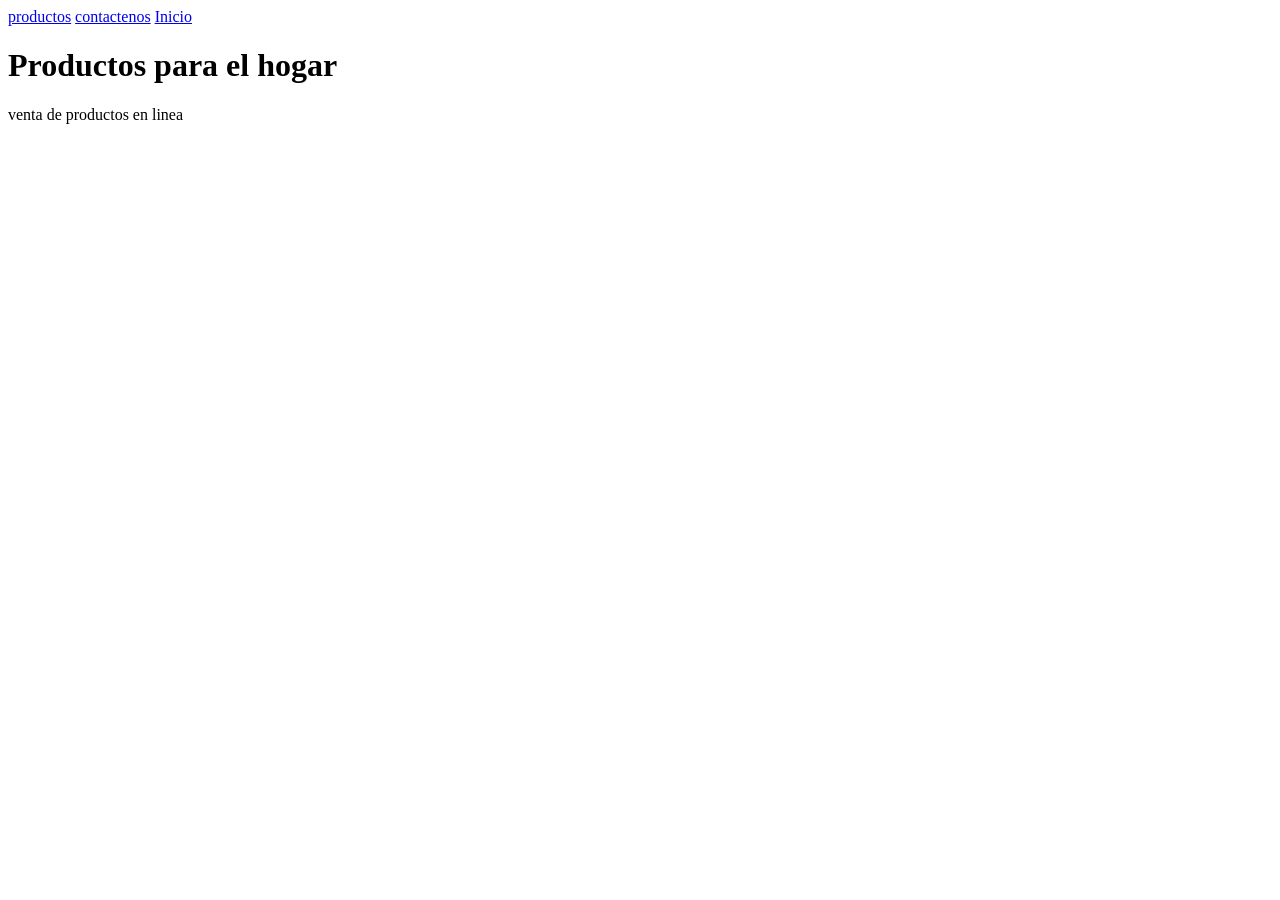
==== index.html @ 568abdd0 "Add files via upload" ====
<!DOCTYPE html>
<html lang="en">
<head>
    <meta charset="UTF-8">
    <meta name="viewport" content="width=, initial-scale=1.0">
    <title>Mi primera pagina</title>
</head>
<body>
    <a href="productos.html">productos</a>
    <a href="contactenos.html">contactenos</a>
    <a href="index.html">Inicio</a>
    <h1>Productos para el hogar</h1>
    <p>venta de productos en linea</p>
</body>
</html>
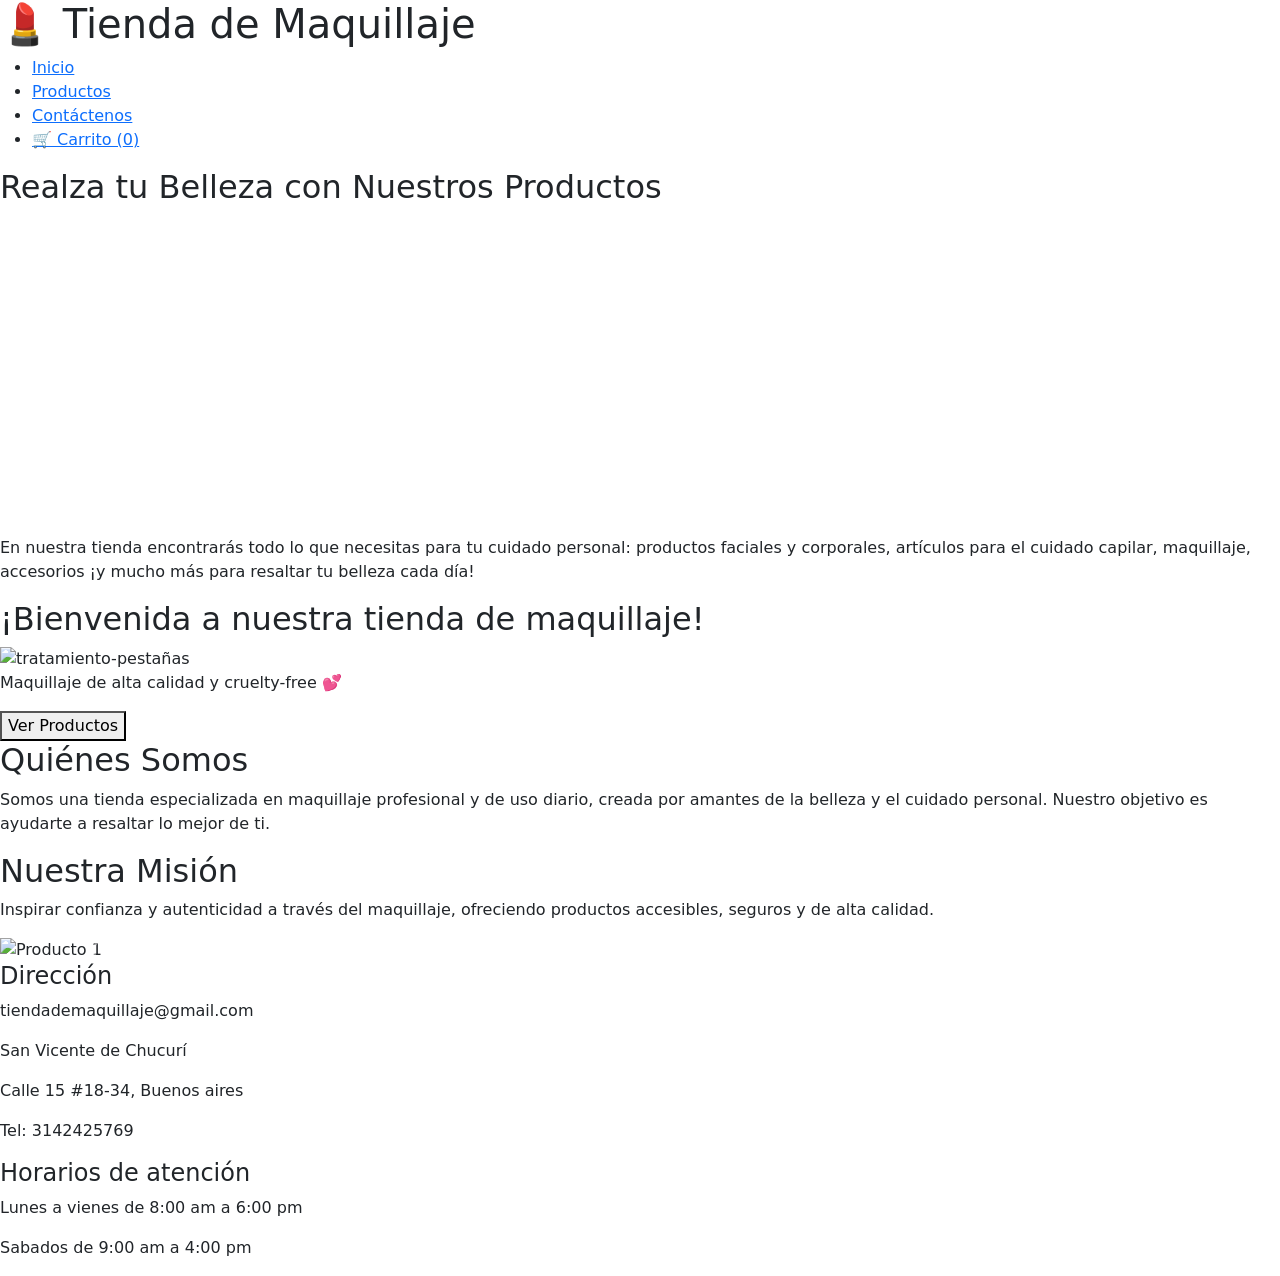
==== commit 0f0a810d: "Add files via upload" ====
--- a/index.html
+++ b/index.html
@@ -1,15 +1,115 @@
 <!DOCTYPE html>
-<html lang="en">
+<html lang="es">
 <head>
     <meta charset="UTF-8">
-    <meta name="viewport" content="width=, initial-scale=1.0">
-    <title>Mi primera pagina</title>
+    <meta name="viewport" content="width=device-width, initial-scale=1.0">
+    <title>Tienda Glam - Inicio</title>
+    <link rel="stylesheet" href="css/style.css">
+    <!-- Bootstrap CSS -->
+    <link href="https://cdn.jsdelivr.net/npm/bootstrap@5.3.0/dist/css/bootstrap.min.css" rel="stylesheet">
+
+<!-- Bootstrap Bundle JS (incluye Popper) -->
+<script src="https://cdn.jsdelivr.net/npm/bootstrap@5.3.0/dist/js/bootstrap.bundle.min.js"></script>
 </head>
 <body>
-    <a href="productos.html">productos</a>
-    <a href="contactenos.html">contactenos</a>
-    <a href="index.html">Inicio</a>
-    <h1>Productos para el hogar</h1>
-    <p>venta de productos en linea</p>
+    <header>
+        
+        <h1>💄 Tienda de Maquillaje</h1>
+        <nav>
+            <ul>
+                <li><a href="index.html" class="activo">Inicio</a></li>
+                <li><a href="productos.html">Productos</a></li>
+                <li><a href="contactenos.html">Contáctenos</a></li>
+                <li><a href="#" id="carrito-btn">🛒 Carrito (<span id="carrito-contador">0</span>)</a></li>
+            </ul>
+            
+        </nav>
+    </header>
+
+    <section class="hero">
+        <h2>Realza tu Belleza con Nuestros Productos</h2>
+        <iframe width="560" height="315" src="https://www.youtube.com/embed/qB87yoYwClw?si=Y32b9I26-vD0kQO-" title="YouTube video player" frameborder="0" allow="accelerometer; autoplay; clipboard-write; encrypted-media; gyroscope; picture-in-picture; web-share" referrerpolicy="strict-origin-when-cross-origin" allowfullscreen></iframe>
+        <p>En nuestra tienda encontrarás todo lo que necesitas para tu cuidado personal: productos faciales y corporales, artículos para el cuidado capilar, maquillaje, accesorios ¡y mucho más para resaltar tu belleza cada día!</p>
+
+        <div class="bienvenida">
+            <h2>¡Bienvenida a nuestra tienda de maquillaje!</h2>    
+            <img src="img/bienvenida.jpg" alt="tratamiento-pestañas">
+        </div>
+
+        <p>Maquillaje de alta calidad y cruelty-free 💕</p>
+        <button onclick="window.location.href='productos.html'">Ver Productos</button>
+
+        
+    </section>
+    <main>
+        <section class="quienes-somos">
+            <h2>Quiénes Somos</h2>
+            <p>Somos una tienda especializada en maquillaje profesional y de uso diario, creada por amantes de la belleza y el cuidado personal. Nuestro objetivo es ayudarte a resaltar lo mejor de ti.</p>
+        </section>
+
+        <section class="mision">
+            <h2>Nuestra Misión</h2>
+            <p>Inspirar confianza y autenticidad a través del maquillaje, ofreciendo productos accesibles, seguros y de alta calidad.</p>
+        </section>
+        <div id="miCarrusel" class="carousel slide" data-bs-ride="carousel">
+            <div class="carousel-inner">
+            <div class="carousel-item active">
+            <img src="img/ondas.jpg" class="d-block w-100" alt="Producto 1">
+        </div>
+
+        <div class="carousel-item">
+            <img src="img/tienda.jpg" class="d-block w-100" alt="Producto 2">
+        </div>
+
+        <div class="carousel-item">
+            <img src="img/tintamelody.jpg" class="d-block w-100" alt="Producto 3">
+        </div>
+        <div class="carousel-item">
+            <img src="img/tratamiento-pestañas.jpg" class="d-block w-100" alt="Producto 2">
+        </div>
+
+        <div class="carousel-item">
+            <img src="img/cepillo.jpg" class="d-block w-100" alt="Producto 3">
+        </div>
+    </div>
+
+    <!-- Controles -->
+    <button class="carousel-control-prev" type="button" data-bs-target="#miCarrusel" data-bs-slide="prev">
+        <span class="carousel-control-prev-icon" aria-hidden="true"></span>
+        <span class="visually-hidden">Anterior</span>
+    </button>
+    <button class="carousel-control-next" type="button" data-bs-target="#miCarrusel" data-bs-slide="next">
+        <span class="carousel-control-next-icon" aria-hidden="true"></span>
+        <span class="visually-hidden">Siguiente</span>
+    </button>
+
+    <!-- Indicadores -->
+    <div class="carousel-indicators">
+        <button type="button" data-bs-target="#miCarrusel" data-bs-slide-to="0" class="active" aria-current="true" aria-label="Slide 1"></button>
+        <button type="button" data-bs-target="#miCarrusel" data-bs-slide-to="1" aria-label="Slide 2"></button>
+        <button type="button" data-bs-target="#miCarrusel" data-bs-slide-to="2" aria-label="Slide 3"></button>
+        <button type="button" data-bs-target="#miCarrusel" data-bs-slide-to="3" aria-label="Slide 4"></button>
+        <button type="button" data-bs-target="#miCarrusel" data-bs-slide-to="4" aria-label="Slide 5"></button>
+    </div>
+    </div>
+
+    </main>
+
+    <footer>
+    
+        <div class="texto-columnas">
+        <h4>Dirección</h4>
+        <p>tiendademaquillaje@gmail.com</p>
+        <p>San Vicente de Chucurí</p>
+        <p>Calle 15 #18-34, Buenos aires</p>
+        <p>Tel: 3142425769</p>
+        <h4>Horarios de atención</h4>
+        <p>Lunes a vienes de 8:00 am a 6:00 pm</p>
+        <p>Sabados de 9:00 am a 4:00 pm</p>
+
+        </div>
+    </footer>
+
+    <script src="js/script.js"></script>
 </body>
-</html>+</html>
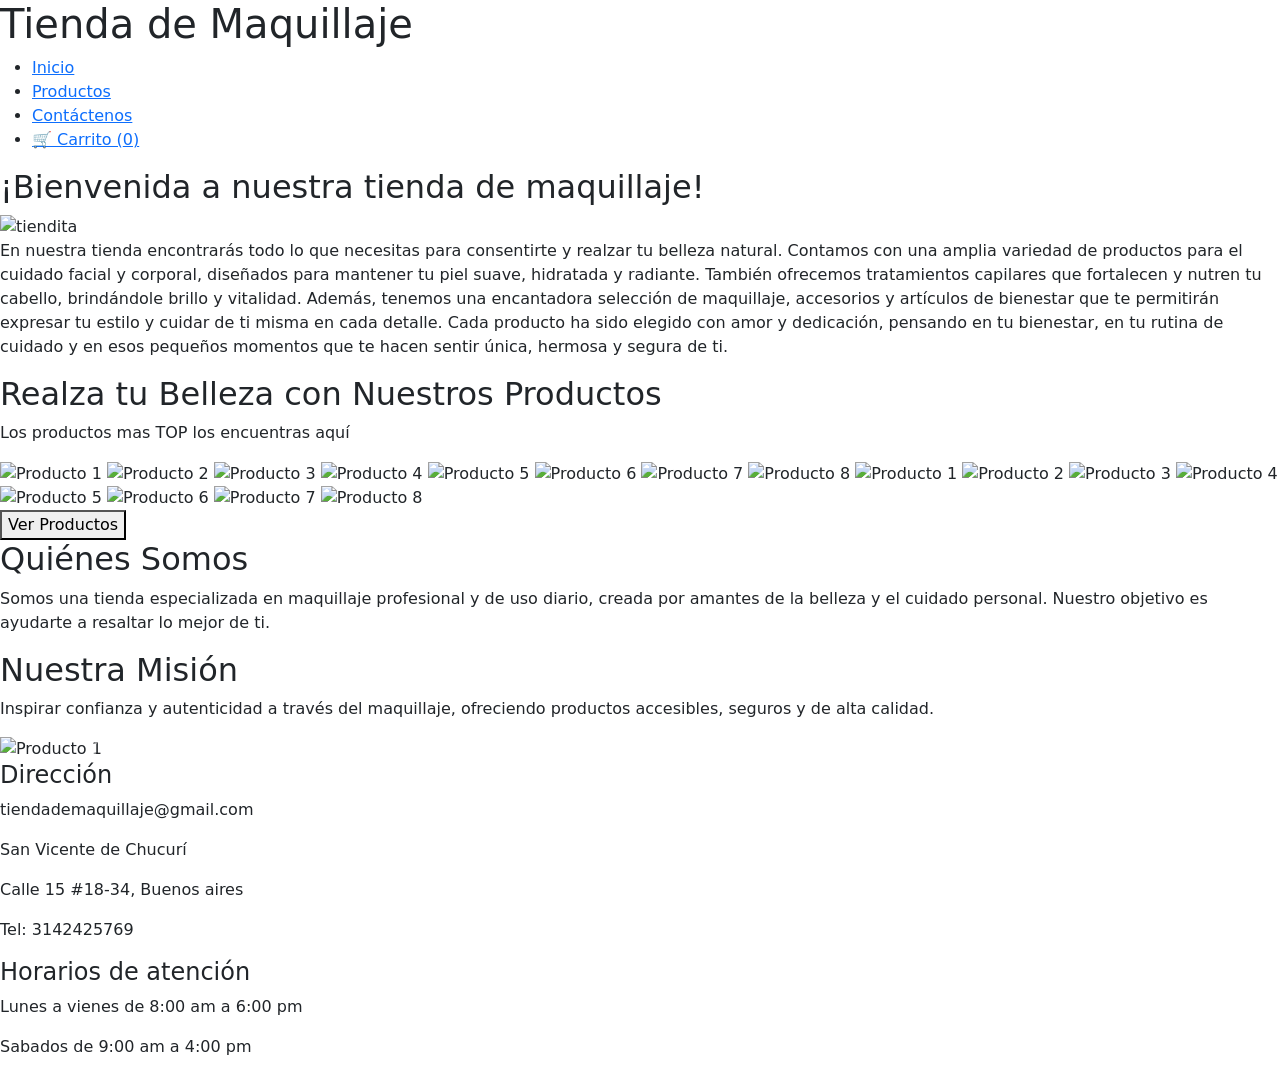
==== commit 6f8c92a6: "tienda_maquillaje" ====
--- a/index.html
+++ b/index.html
@@ -14,7 +14,7 @@
 <body>
     <header>
         
-        <h1>💄 Tienda de Maquillaje</h1>
+        <h1>Tienda de Maquillaje</h1>
         <nav>
             <ul>
                 <li><a href="index.html" class="activo">Inicio</a></li>
@@ -27,51 +27,78 @@
     </header>
 
     <section class="hero">
+        <div class="bienvenida">
+            <h2>¡Bienvenida a nuestra tienda de maquillaje!</h2>      
+        </div>
+        <div class="contenedor">
+            <img class="tienditab" src="img/tiendabienvenida.jpg" alt="tiendita">
+            <p>En nuestra tienda encontrarás todo lo que necesitas para consentirte y realzar tu belleza natural. Contamos con una amplia variedad de productos para el cuidado facial y corporal, diseñados para mantener tu piel suave, hidratada y radiante. También ofrecemos tratamientos capilares que fortalecen y nutren tu cabello, brindándole brillo y vitalidad. Además, tenemos una encantadora selección de maquillaje, accesorios y artículos de bienestar que te permitirán expresar tu estilo y cuidar de ti misma en cada detalle. Cada producto ha sido elegido con amor y dedicación, pensando en tu bienestar, en tu rutina de cuidado y en esos pequeños momentos que te hacen sentir única, hermosa y segura de ti.</p>
+            </div>
+        </div>
+        
         <h2>Realza tu Belleza con Nuestros Productos</h2>
-        <iframe width="560" height="315" src="https://www.youtube.com/embed/qB87yoYwClw?si=Y32b9I26-vD0kQO-" title="YouTube video player" frameborder="0" allow="accelerometer; autoplay; clipboard-write; encrypted-media; gyroscope; picture-in-picture; web-share" referrerpolicy="strict-origin-when-cross-origin" allowfullscreen></iframe>
-        <p>En nuestra tienda encontrarás todo lo que necesitas para tu cuidado personal: productos faciales y corporales, artículos para el cuidado capilar, maquillaje, accesorios ¡y mucho más para resaltar tu belleza cada día!</p>
+        <p>Los productos mas TOP los encuentras aquí</p>
 
-        <div class="bienvenida">
-            <h2>¡Bienvenida a nuestra tienda de maquillaje!</h2>    
-            <img src="img/bienvenida.jpg" alt="tratamiento-pestañas">
-        </div>
+        <div class="carrusel">
+  <div class="carrusel-contenido">
+    <img src="img/paletacatelrra.jpg" alt="Producto 1">
+    <img src="img/artistica.jpg" alt="Producto 2">
+    <img src="img/barbie.jpg" alt="Producto 3">
+    <img src="img/bloqueador.jpg" alt="Producto 4">
+    <img src="img/cosmetiquera.jpg" alt="Producto 5">
+    <img src="img/encrespdor.jpg" alt="Producto 6">
+    <img src="img/fresita.jpg" alt="Producto 7">
+    <img src="img/gegelip.jpg" alt="Producto 8">
 
-        <p>Maquillaje de alta calidad y cruelty-free 💕</p>
+    <img src="img/paletacatelrra.jpg" alt="Producto 1">
+    <img src="img/artistica.jpg" alt="Producto 2">
+    <img src="img/barbie.jpg" alt="Producto 3">
+    <img src="img/bloqueador.jpg" alt="Producto 4">
+    <img src="img/cosmetiquera.jpg" alt="Producto 5">
+    <img src="img/encrespdor.jpg" alt="Producto 6">
+    <img src="img/fresita.jpg" alt="Producto 7">
+    <img src="img/gegelip.jpg" alt="Producto 8">
+    <!-- puedes agregar más imágenes si quieres -->
+  </div>
+</div>
         <button onclick="window.location.href='productos.html'">Ver Productos</button>
+    </section>
+   
+    <main>
+            <div class="vision">
+                <section class="quienes-somos">
+                 <h2>Quiénes Somos</h2>
+                 <p>Somos una tienda especializada en maquillaje profesional y de uso diario, creada por amantes de la belleza y el cuidado personal. Nuestro objetivo es ayudarte a resaltar lo mejor de ti.</p>
+                 </section>
+                  <section class="mision">
+                  <h2>Nuestra Misión</h2>
+                  <p>Inspirar confianza y autenticidad a través del maquillaje, ofreciendo productos accesibles, seguros y de alta calidad.</p>
+                </section>
+            </div>
+             
+              <div id="miCarrusel" class="carousel slide" data-bs-ride="carousel">
+              <div class="carousel-inner">
+              <div class="carousel-item active">
+              <img src="img/cajita.jpg" class="d-block w-100" alt="Producto 1">
+              </div>
 
+           <div class="carousel-item">
+            <img src="img/tienda.jpg" class="d-block w-100" alt="Producto 2">
+           </div>
+
+          <div class="carousel-item">
+            <img src="img/local.jpg" class="d-block w-100" alt="Producto 3">
+          </div>
+         <div class="carousel-item">
+            <img src="img/ramito.jpg" class="d-block w-100" alt="Producto 2">
+         </div>
+
+         <div class="carousel-item">
+            <img src="img/fondo.jpg" class="d-block w-100" alt="Producto 3">
         
-    </section>
-    <main>
-        <section class="quienes-somos">
-            <h2>Quiénes Somos</h2>
-            <p>Somos una tienda especializada en maquillaje profesional y de uso diario, creada por amantes de la belleza y el cuidado personal. Nuestro objetivo es ayudarte a resaltar lo mejor de ti.</p>
-        </section>
-
-        <section class="mision">
-            <h2>Nuestra Misión</h2>
-            <p>Inspirar confianza y autenticidad a través del maquillaje, ofreciendo productos accesibles, seguros y de alta calidad.</p>
-        </section>
-        <div id="miCarrusel" class="carousel slide" data-bs-ride="carousel">
-            <div class="carousel-inner">
-            <div class="carousel-item active">
-            <img src="img/ondas.jpg" class="d-block w-100" alt="Producto 1">
-        </div>
-
-        <div class="carousel-item">
-            <img src="img/tienda.jpg" class="d-block w-100" alt="Producto 2">
-        </div>
-
-        <div class="carousel-item">
-            <img src="img/tintamelody.jpg" class="d-block w-100" alt="Producto 3">
-        </div>
-        <div class="carousel-item">
-            <img src="img/tratamiento-pestañas.jpg" class="d-block w-100" alt="Producto 2">
-        </div>
-
-        <div class="carousel-item">
-            <img src="img/cepillo.jpg" class="d-block w-100" alt="Producto 3">
-        </div>
-    </div>
+          </div>
+          </div>
+       
 
     <!-- Controles -->
     <button class="carousel-control-prev" type="button" data-bs-target="#miCarrusel" data-bs-slide="prev">
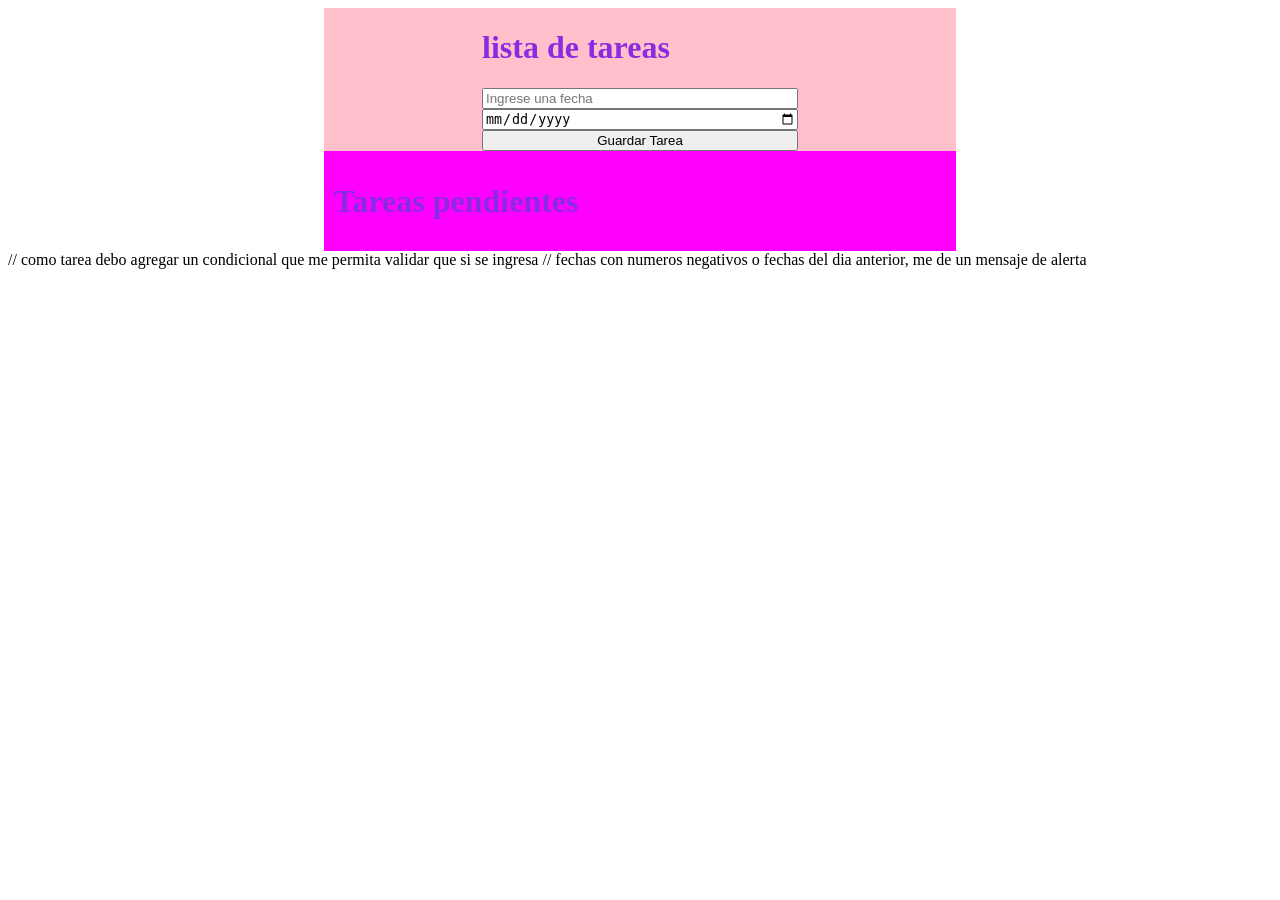
==== commit f3e13c5d: "condicionalesBucles" ====
--- a/index.html
+++ b/index.html
@@ -1,142 +1,29 @@
 <!DOCTYPE html>
-<html lang="es">
+<html lang="en">
 <head>
     <meta charset="UTF-8">
     <meta name="viewport" content="width=device-width, initial-scale=1.0">
-    <title>Tienda Glam - Inicio</title>
-    <link rel="stylesheet" href="css/style.css">
-    <!-- Bootstrap CSS -->
-    <link href="https://cdn.jsdelivr.net/npm/bootstrap@5.3.0/dist/css/bootstrap.min.css" rel="stylesheet">
-
-<!-- Bootstrap Bundle JS (incluye Popper) -->
-<script src="https://cdn.jsdelivr.net/npm/bootstrap@5.3.0/dist/js/bootstrap.bundle.min.js"></script>
+    <title>Document</title>
+    <link rel="stylesheet" href="styles.css">
 </head>
 <body>
-    <header>
-        
-        <h1>Tienda de Maquillaje</h1>
-        <nav>
-            <ul>
-                <li><a href="index.html" class="activo">Inicio</a></li>
-                <li><a href="productos.html">Productos</a></li>
-                <li><a href="contactenos.html">Contáctenos</a></li>
-                <li><a href="#" id="carrito-btn">🛒 Carrito (<span id="carrito-contador">0</span>)</a></li>
-            </ul>
-            
-        </nav>
-    </header>
-
-    <section class="hero">
-        <div class="bienvenida">
-            <h2>¡Bienvenida a nuestra tienda de maquillaje!</h2>      
-        </div>
-        <div class="contenedor">
-            <img class="tienditab" src="img/tiendabienvenida.jpg" alt="tiendita">
-            <p>En nuestra tienda encontrarás todo lo que necesitas para consentirte y realzar tu belleza natural. Contamos con una amplia variedad de productos para el cuidado facial y corporal, diseñados para mantener tu piel suave, hidratada y radiante. También ofrecemos tratamientos capilares que fortalecen y nutren tu cabello, brindándole brillo y vitalidad. Además, tenemos una encantadora selección de maquillaje, accesorios y artículos de bienestar que te permitirán expresar tu estilo y cuidar de ti misma en cada detalle. Cada producto ha sido elegido con amor y dedicación, pensando en tu bienestar, en tu rutina de cuidado y en esos pequeños momentos que te hacen sentir única, hermosa y segura de ti.</p>
-            </div>
-        </div>
-        
-        <h2>Realza tu Belleza con Nuestros Productos</h2>
-        <p>Los productos mas TOP los encuentras aquí</p>
-
-        <div class="carrusel">
-  <div class="carrusel-contenido">
-    <img src="img/paletacatelrra.jpg" alt="Producto 1">
-    <img src="img/artistica.jpg" alt="Producto 2">
-    <img src="img/barbie.jpg" alt="Producto 3">
-    <img src="img/bloqueador.jpg" alt="Producto 4">
-    <img src="img/cosmetiquera.jpg" alt="Producto 5">
-    <img src="img/encrespdor.jpg" alt="Producto 6">
-    <img src="img/fresita.jpg" alt="Producto 7">
-    <img src="img/gegelip.jpg" alt="Producto 8">
-
-    <img src="img/paletacatelrra.jpg" alt="Producto 1">
-    <img src="img/artistica.jpg" alt="Producto 2">
-    <img src="img/barbie.jpg" alt="Producto 3">
-    <img src="img/bloqueador.jpg" alt="Producto 4">
-    <img src="img/cosmetiquera.jpg" alt="Producto 5">
-    <img src="img/encrespdor.jpg" alt="Producto 6">
-    <img src="img/fresita.jpg" alt="Producto 7">
-    <img src="img/gegelip.jpg" alt="Producto 8">
-    <!-- puedes agregar más imágenes si quieres -->
-  </div>
-</div>
-        <button onclick="window.location.href='productos.html'">Ver Productos</button>
-    </section>
-   
-    <main>
-            <div class="vision">
-                <section class="quienes-somos">
-                 <h2>Quiénes Somos</h2>
-                 <p>Somos una tienda especializada en maquillaje profesional y de uso diario, creada por amantes de la belleza y el cuidado personal. Nuestro objetivo es ayudarte a resaltar lo mejor de ti.</p>
-                 </section>
-                  <section class="mision">
-                  <h2>Nuestra Misión</h2>
-                  <p>Inspirar confianza y autenticidad a través del maquillaje, ofreciendo productos accesibles, seguros y de alta calidad.</p>
-                </section>
-            </div>
-             
-              <div id="miCarrusel" class="carousel slide" data-bs-ride="carousel">
-              <div class="carousel-inner">
-              <div class="carousel-item active">
-              <img src="img/cajita.jpg" class="d-block w-100" alt="Producto 1">
-              </div>
-
-           <div class="carousel-item">
-            <img src="img/tienda.jpg" class="d-block w-100" alt="Producto 2">
-           </div>
-
-          <div class="carousel-item">
-            <img src="img/local.jpg" class="d-block w-100" alt="Producto 3">
-          </div>
-         <div class="carousel-item">
-            <img src="img/ramito.jpg" class="d-block w-100" alt="Producto 2">
-         </div>
-
-         <div class="carousel-item">
-            <img src="img/fondo.jpg" class="d-block w-100" alt="Producto 3">
-        
-          </div>
-          </div>
-       
-
-    <!-- Controles -->
-    <button class="carousel-control-prev" type="button" data-bs-target="#miCarrusel" data-bs-slide="prev">
-        <span class="carousel-control-prev-icon" aria-hidden="true"></span>
-        <span class="visually-hidden">Anterior</span>
-    </button>
-    <button class="carousel-control-next" type="button" data-bs-target="#miCarrusel" data-bs-slide="next">
-        <span class="carousel-control-next-icon" aria-hidden="true"></span>
-        <span class="visually-hidden">Siguiente</span>
-    </button>
-
-    <!-- Indicadores -->
-    <div class="carousel-indicators">
-        <button type="button" data-bs-target="#miCarrusel" data-bs-slide-to="0" class="active" aria-current="true" aria-label="Slide 1"></button>
-        <button type="button" data-bs-target="#miCarrusel" data-bs-slide-to="1" aria-label="Slide 2"></button>
-        <button type="button" data-bs-target="#miCarrusel" data-bs-slide-to="2" aria-label="Slide 3"></button>
-        <button type="button" data-bs-target="#miCarrusel" data-bs-slide-to="3" aria-label="Slide 4"></button>
-        <button type="button" data-bs-target="#miCarrusel" data-bs-slide-to="4" aria-label="Slide 5"></button>
-    </div>
+    <div class="contenedor">
+        <div class="formulario">
+            <h1>lista de tareas</h1>
+            <input type="text" id="tarea" placeholder="Ingrese una fecha">
+            <input type="date" name="fecha" id="fecha">
+            <button onclick="guardarTarea()">Guardar Tarea</button>
+        </div> 
     </div>
 
-    </main>
+    <div  class="listatareas">
+        <h1>Tareas pendientes</h1>
+        <ol id="tareasP">    
+        </ol>
+    </div>
 
-    <footer>
-    
-        <div class="texto-columnas">
-        <h4>Dirección</h4>
-        <p>tiendademaquillaje@gmail.com</p>
-        <p>San Vicente de Chucurí</p>
-        <p>Calle 15 #18-34, Buenos aires</p>
-        <p>Tel: 3142425769</p>
-        <h4>Horarios de atención</h4>
-        <p>Lunes a vienes de 8:00 am a 6:00 pm</p>
-        <p>Sabados de 9:00 am a 4:00 pm</p>
-
-        </div>
-    </footer>
-
-    <script src="js/script.js"></script>
+    <script src="script.js"></script>
+    // como tarea debo agregar un condicional que me permita validar que si se ingresa
+    // fechas con numeros negativos o fechas del dia anterior, me de un mensaje de alerta
 </body>
-</html>
+</html>
--- a/styles.css
+++ b/styles.css
@@ -0,0 +1,30 @@
+.contenedor{
+    display: flex;
+    flex-direction: column;
+    background-color: pink;
+    width: 50%;
+    margin-left: 25%;
+    margin-right: 25%;
+}
+
+h1{
+    color: blueviolet;
+}
+ .formulario{
+    display: flex;
+    flex-direction: column;
+    width: 50%;
+    margin-left: 25%;
+    margin-right: 25%;
+ }
+.listatareas{
+    background-color: fuchsia;
+    margin-left: 25%;
+    margin-right: 25%;
+    padding: 10px;
+}
+ #tareasP{
+    background-color: rgb(244, 220, 232);
+    border-radius: 20px;
+
+ }
